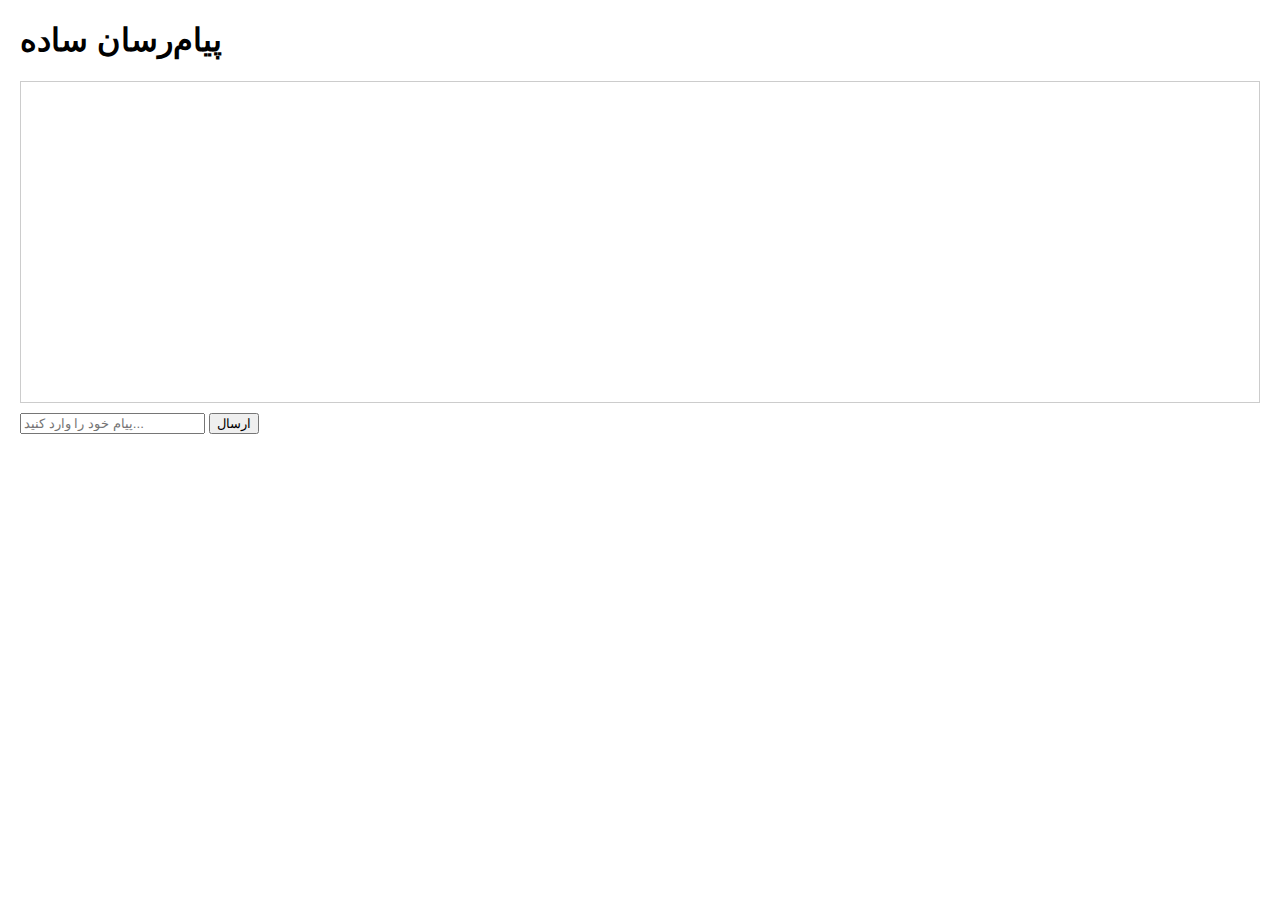
==== index.html @ 059486f0 "Add files via upload" ====
<!DOCTYPE html>
<html lang="fa">
<head>
    <meta charset="UTF-8">
    <meta name="viewport" content="width=device-width, initial-scale=1.0">
    <title>سیستم پیام‌رسان ساده</title>
    <style>
        body {
            font-family: Arial, sans-serif;
            margin: 20px;
        }
        #messages {
            border: 1px solid #ccc;
            padding: 10px;
            height: 300px;
            overflow-y: scroll;
            margin-bottom: 10px;
        }
        .message {
            padding: 5px;
            border-bottom: 1px solid #eee;
        }
    </style>
</head>
<body>
    <h1>پیام‌رسان ساده</h1>
    <div id="messages"></div> <!-- جایی که پیام‌ها نمایش داده می‌شوند -->
    <input type="text" id="messageInput" placeholder="پیام خود را وارد کنید..." />
    <button onclick="sendMessage()">ارسال</button>

    <script>
        function sendMessage() {
            // دریافت متن پیام از input
            const messageInput = document.getElementById("messageInput");
            const messageText = messageInput.value;

            // اگر ورودی خالی باشد، هیچ کاری انجام نده
            if (messageText.trim() === "") {
                return;
            }

            // ایجاد عنصر جدید برای نمایش پیام
            const messageElement = document.createElement("div");
            messageElement.className = "message";
            messageElement.innerText = messageText;

            // اضافه کردن پیام به بخش نمایش پیام‌ها
            const messagesDiv = document.getElementById("messages");
            messagesDiv.appendChild(messageElement);

            // پاک کردن ورودی بعد از ارسال پیام
            messageInput.value = "";

            // اسکرول به پایین برای نمایش آخرین پیام
            messagesDiv.scrollTop = messagesDiv.scrollHeight;
        }
    </script>
</body>
</html>
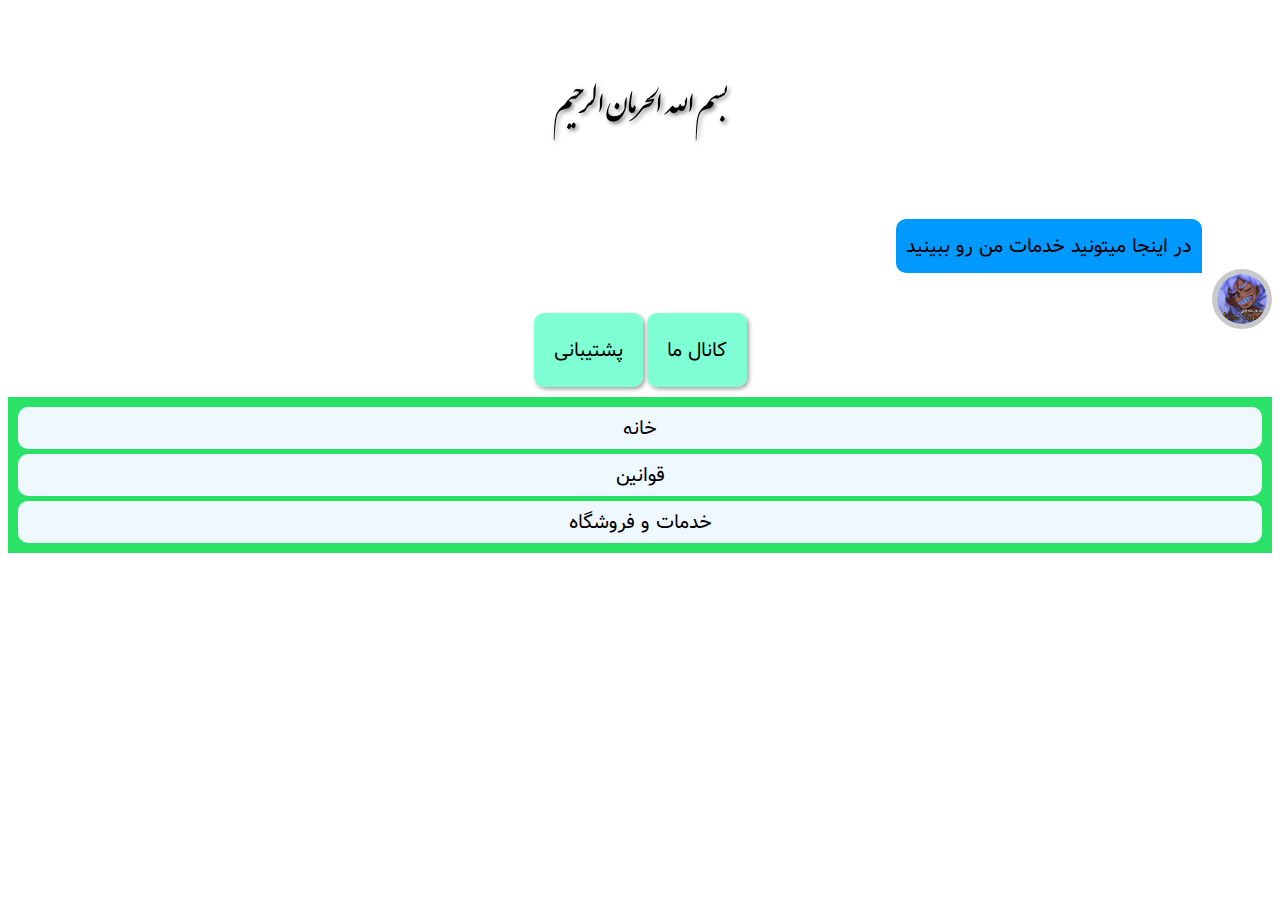
==== commit 17ac9ae2: "Add files via upload" ====
--- a/index.html
+++ b/index.html
@@ -1,59 +1,37 @@
 <!DOCTYPE html>
-<html lang="fa">
+<html lang="en">
 <head>
     <meta charset="UTF-8">
     <meta name="viewport" content="width=device-width, initial-scale=1.0">
-    <title>سیستم پیام‌رسان ساده</title>
-    <style>
-        body {
-            font-family: Arial, sans-serif;
-            margin: 20px;
-        }
-        #messages {
-            border: 1px solid #ccc;
-            padding: 10px;
-            height: 300px;
-            overflow-y: scroll;
-            margin-bottom: 10px;
-        }
-        .message {
-            padding: 5px;
-            border-bottom: 1px solid #eee;
-        }
-    </style>
+    <title>Afton</title>
+    <link rel="stylesheet" href="style.css">
 </head>
 <body>
-    <h1>پیام‌رسان ساده</h1>
-    <div id="messages"></div> <!-- جایی که پیام‌ها نمایش داده می‌شوند -->
-    <input type="text" id="messageInput" placeholder="پیام خود را وارد کنید..." />
-    <button onclick="sendMessage()">ارسال</button>
+    <div id="div1">
+        <p id="p1">بسم الله الحرمان الرحیم</p>
+        
+    </div>
+    <div id="div2">
+        <div id="div3">
+            <img id="img1" src="icon.jpg" alt="">
 
-    <script>
-        function sendMessage() {
-            // دریافت متن پیام از input
-            const messageInput = document.getElementById("messageInput");
-            const messageText = messageInput.value;
-
-            // اگر ورودی خالی باشد، هیچ کاری انجام نده
-            if (messageText.trim() === "") {
-                return;
-            }
-
-            // ایجاد عنصر جدید برای نمایش پیام
-            const messageElement = document.createElement("div");
-            messageElement.className = "message";
-            messageElement.innerText = messageText;
-
-            // اضافه کردن پیام به بخش نمایش پیام‌ها
-            const messagesDiv = document.getElementById("messages");
-            messagesDiv.appendChild(messageElement);
-
-            // پاک کردن ورودی بعد از ارسال پیام
-            messageInput.value = "";
-
-            // اسکرول به پایین برای نمایش آخرین پیام
-            messagesDiv.scrollTop = messagesDiv.scrollHeight;
-        }
-    </script>
+        </div>
+        <div id="4">
+            <p id="text2">
+                در اینجا میتونید خدمات من رو ببینید
+            </p>
+        </div>
+        
+    </div>
+    <div class="button1">
+        <a href="https://t.me/Aftonplus">کانال ما</a>
+        <a href="https://t.me/Aftonplus1">پشتیبانی</a>
+    </div>
+    <ul>
+        <li>خانه</li>
+        <li>قوانین</li>
+        <li>خدمات و فروشگاه</li>
+    </ul>
+    
 </body>
-</html>
+</html>--- a/style.css
+++ b/style.css
@@ -0,0 +1,76 @@
+#p1{
+    color: black;
+    font-size: 50px;
+    text-shadow: 2px 2px 4px rgb(110, 110, 110);
+    font-family: fontyab;
+}
+
+#div1{
+    text-align: center;
+}
+@font-face {
+    font-family: fontyab;
+    src: url(IranNastaliq.ttf);
+}
+@font-face {
+    font-family: fontyab2;
+    src: url(Dirooz.ttf);
+}
+#img1{
+    margin-top: 70px;
+    width: 50px;
+    height: 50px;
+    border-radius: 200px;
+    border: 5px solid rgb(201, 201, 201);
+}
+#div2{
+    display: flex;
+    direction: rtl;
+    box-sizing: border-box;
+}
+#text2{
+    border-top-left-radius: 10px;
+    border-end-end-radius: 10px;
+    border-top-right-radius: 10px;
+    padding: 10px;
+    background-color: rgb(0, 153, 255);
+    font-size: 20px;
+    font-family: fontyab2;
+    margin-right: 10px;
+
+}
+.button1{
+    text-align: center;
+    
+    
+}
+.button1 a{
+    
+    box-shadow: 2px 2px 4px rgb(158, 158, 158);
+    color: black;
+    text-decoration: none;
+    background-color: aquamarine;
+    font-size: 20px;
+    padding: 20px;
+    border-radius: 10px;
+    font-family: fontyab2;
+}
+.button1 a:hover{
+    color: rgb(112, 214, 53);
+    background-color: blueviolet;
+}
+ul{
+    margin-top: 30px;
+    background-color: rgb(43, 226, 104);
+    list-style-type: none;
+    padding: 5px;
+}
+li{
+    font-family: fontyab2;
+    font-size: 20px;
+    text-align: center;
+    border-radius: 10px;
+    padding: 4px;
+    margin: 5px;
+    background-color: aliceblue;
+}
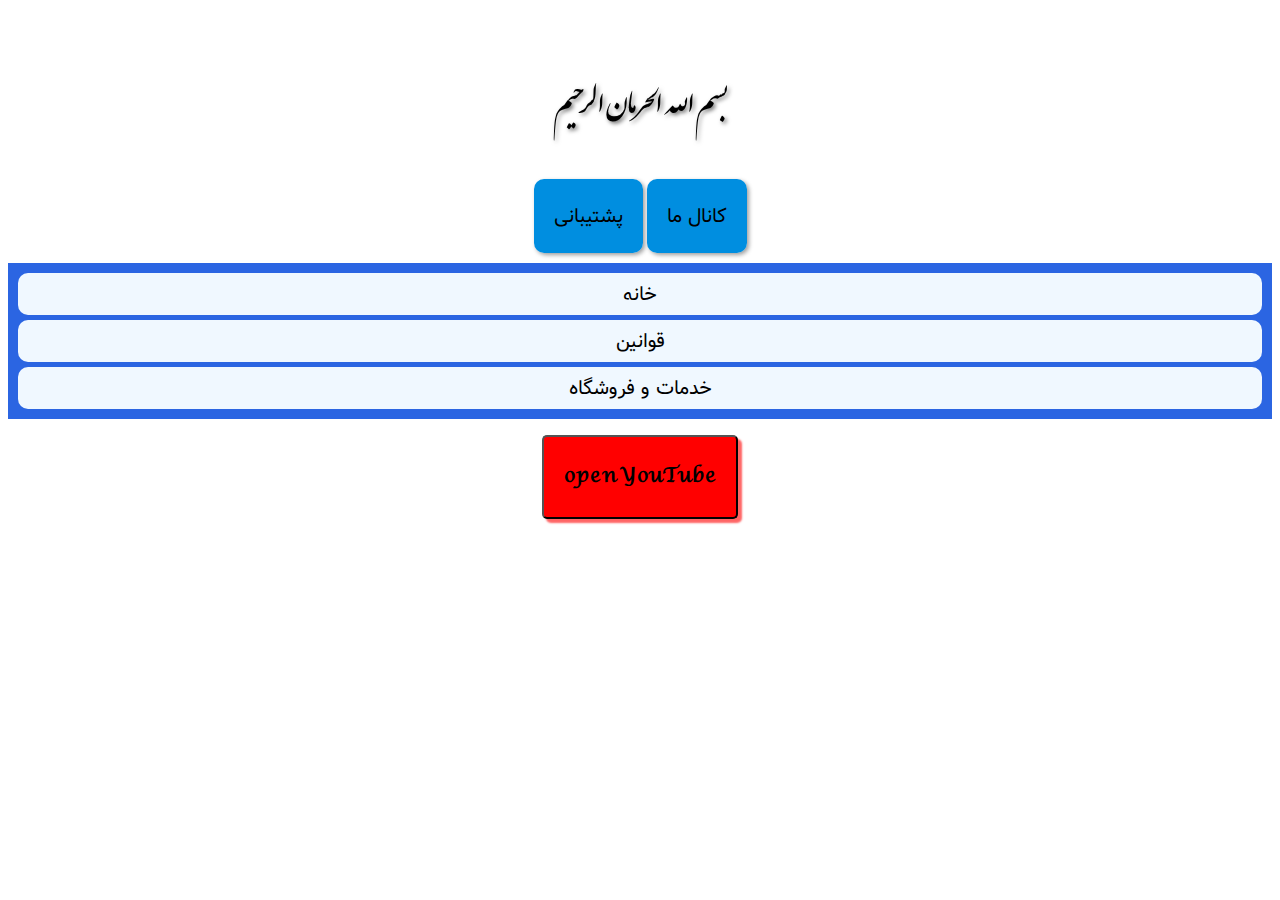
==== commit fa7763af: "Add files via upload" ====
--- a/index.html
+++ b/index.html
@@ -5,24 +5,14 @@
     <meta name="viewport" content="width=device-width, initial-scale=1.0">
     <title>Afton</title>
     <link rel="stylesheet" href="style.css">
+
 </head>
 <body>
     <div id="div1">
         <p id="p1">بسم الله الحرمان الرحیم</p>
         
     </div>
-    <div id="div2">
-        <div id="div3">
-            <img id="img1" src="icon.jpg" alt="">
-
-        </div>
-        <div id="4">
-            <p id="text2">
-                در اینجا میتونید خدمات من رو ببینید
-            </p>
-        </div>
-        
-    </div>
+    
     <div class="button1">
         <a href="https://t.me/Aftonplus">کانال ما</a>
         <a href="https://t.me/Aftonplus1">پشتیبانی</a>
@@ -32,6 +22,10 @@
         <li>قوانین</li>
         <li>خدمات و فروشگاه</li>
     </ul>
-    
+    <div id="divbutton">
+        <button id="button2">open YouTube</button>
+    </div>
+    <script src="node.js">
+    </script>
 </body>
 </html>--- a/style.css
+++ b/style.css
@@ -3,11 +3,18 @@
     font-size: 50px;
     text-shadow: 2px 2px 4px rgb(110, 110, 110);
     font-family: fontyab;
+    transition: all 10s;
+
+}
+#divbutton{
+    text-align: center;
+    
+}
+#div1{
+    text-align: center;
+
 }
 
-#div1{
-    text-align: center;
-}
 @font-face {
     font-family: fontyab;
     src: url(IranNastaliq.ttf);
@@ -16,54 +23,48 @@
     font-family: fontyab2;
     src: url(Dirooz.ttf);
 }
-#img1{
-    margin-top: 70px;
-    width: 50px;
-    height: 50px;
-    border-radius: 200px;
-    border: 5px solid rgb(201, 201, 201);
-}
-#div2{
-    display: flex;
-    direction: rtl;
-    box-sizing: border-box;
-}
-#text2{
-    border-top-left-radius: 10px;
-    border-end-end-radius: 10px;
-    border-top-right-radius: 10px;
-    padding: 10px;
-    background-color: rgb(0, 153, 255);
-    font-size: 20px;
-    font-family: fontyab2;
-    margin-right: 10px;
 
-}
 .button1{
     text-align: center;
     
-    
 }
 .button1 a{
-    
     box-shadow: 2px 2px 4px rgb(158, 158, 158);
     color: black;
     text-decoration: none;
-    background-color: aquamarine;
+    background-color: rgb(0, 142, 224);
     font-size: 20px;
     padding: 20px;
     border-radius: 10px;
     font-family: fontyab2;
+    animation: slideDown 1s ease-out forwards;
+}
+@keyframes slideDown {
+    from {
+        transform: translateY(-100%);
+        opacity: 0;
+    }
+    to {
+        transform: translateY(0);
+        opacity: 1;
+    }
 }
 .button1 a:hover{
     color: rgb(112, 214, 53);
-    background-color: blueviolet;
+    background-color: rgb(0, 21, 206);
+    animation: mymove 3s;
+    animation-iteration-count: 2;
+    transition: all 0.5s;
+    
 }
+
+
 ul{
     margin-top: 30px;
-    background-color: rgb(43, 226, 104);
+    background-color: rgb(43, 101, 226);
     list-style-type: none;
     padding: 5px;
+    
 }
 li{
     font-family: fontyab2;
@@ -74,3 +75,12 @@
     margin: 5px;
     background-color: aliceblue;
 }
+#button2{
+    text-align: center;
+    padding: 20px;
+    font-family: fontyab;
+    font-size: 20px;
+    background-color: red;
+    border-radius: 5px;
+    box-shadow: 4px 4px 2px rgb(255, 101, 101);
+}
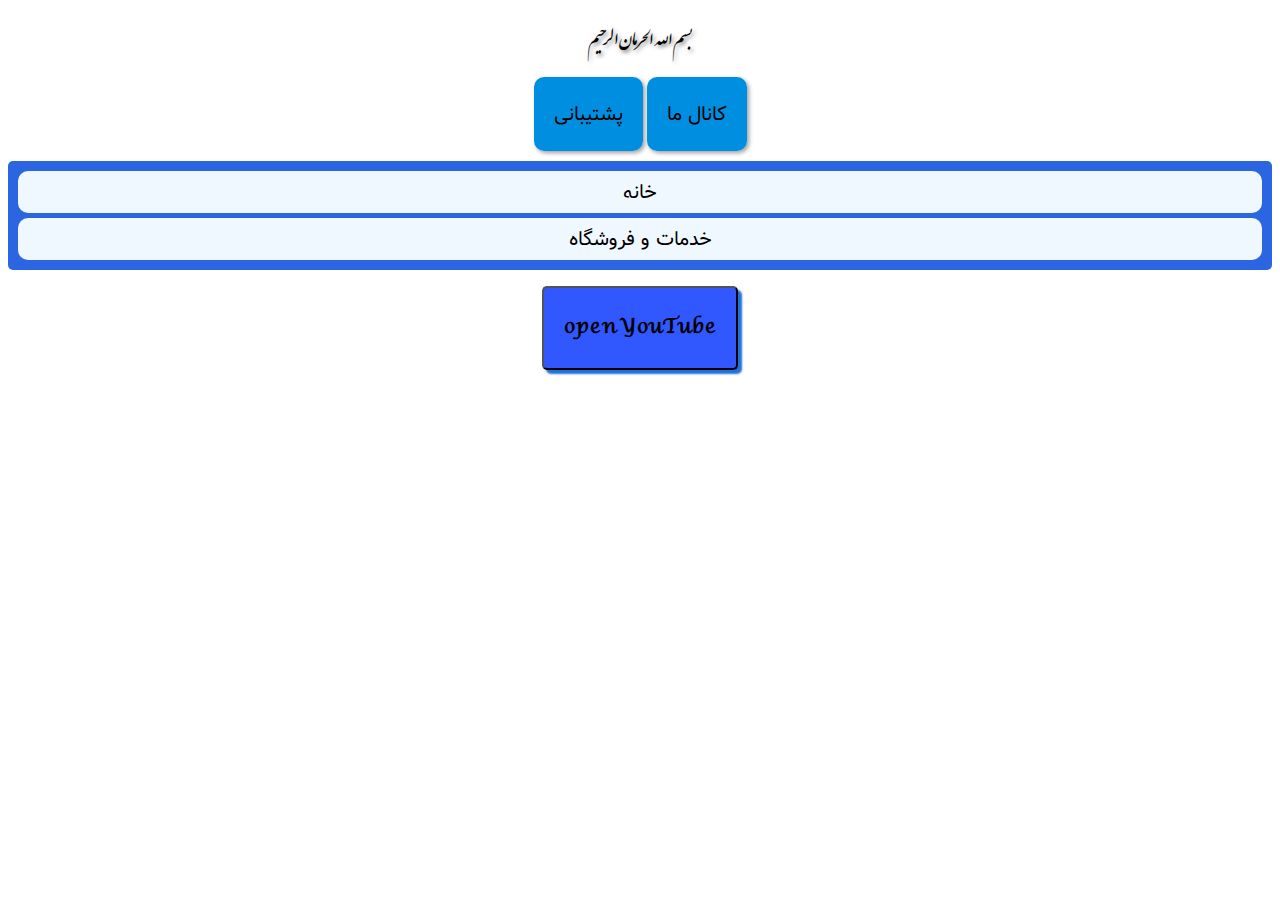
==== commit 5fba6514: "Add files via upload" ====
--- a/index.html
+++ b/index.html
@@ -19,7 +19,6 @@
     </div>
     <ul>
         <li>خانه</li>
-        <li>قوانین</li>
         <li>خدمات و فروشگاه</li>
     </ul>
     <div id="divbutton">
--- a/style.css
+++ b/style.css
@@ -1,10 +1,20 @@
 #p1{
     color: black;
-    font-size: 50px;
+    font-size: 30px;
     text-shadow: 2px 2px 4px rgb(110, 110, 110);
     font-family: fontyab;
-    transition: all 10s;
-
+    animation: slideDown2 1s ease-out forwards;
+    margin-top: 0;
+}
+@keyframes slideDown {
+    from {
+        transform: translateY(-100%);
+        opacity: 0;
+    }
+    to {
+        transform: translateY(0);
+        opacity: 1;
+    }
 }
 #divbutton{
     text-align: center;
@@ -36,6 +46,7 @@
     font-size: 20px;
     padding: 20px;
     border-radius: 10px;
+    transition: all 11s;
     font-family: fontyab2;
     animation: slideDown 1s ease-out forwards;
 }
@@ -64,7 +75,7 @@
     background-color: rgb(43, 101, 226);
     list-style-type: none;
     padding: 5px;
-    
+    border-radius: 5px;
 }
 li{
     font-family: fontyab2;
@@ -80,7 +91,7 @@
     padding: 20px;
     font-family: fontyab;
     font-size: 20px;
-    background-color: red;
+    background-color: rgb(49, 87, 255);
     border-radius: 5px;
-    box-shadow: 4px 4px 2px rgb(255, 101, 101);
+    box-shadow: 4px 4px 2px rgb(32, 113, 219);
 }
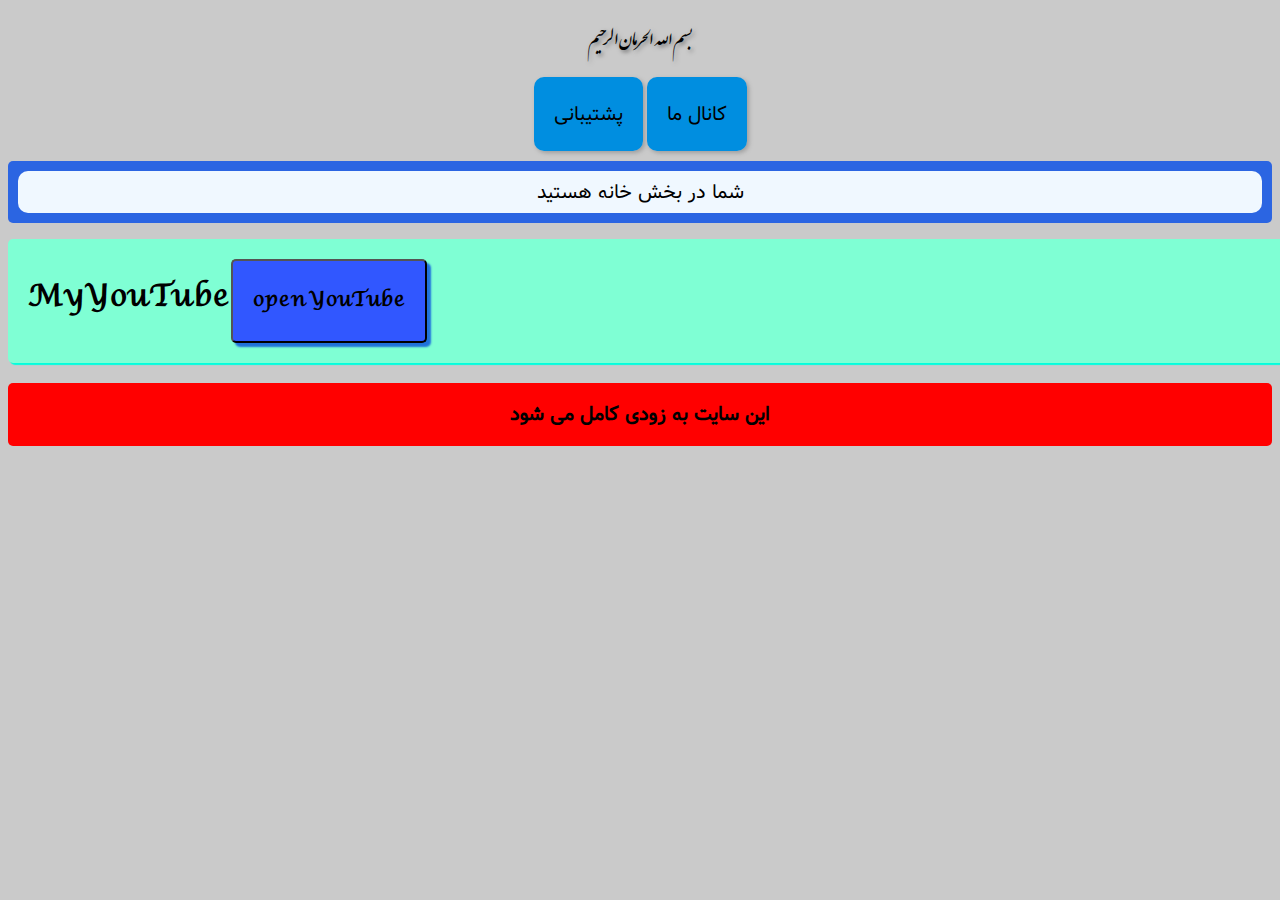
==== commit d989a5bb: "Add files via upload" ====
--- a/index.html
+++ b/index.html
@@ -18,13 +18,19 @@
         <a href="https://t.me/Aftonplus1">پشتیبانی</a>
     </div>
     <ul>
-        <li>خانه</li>
-        <li>خدمات و فروشگاه</li>
+        <li>شما در بخش خانه هستید</li>
+
     </ul>
-    <div id="divbutton">
+    <div class="divbutton">
+        <span>My YouTube</span>
         <button id="button2">open YouTube</button>
     </div>
+    <div id="divopen">
+        <h1>این سایت به زودی کامل می شود</h1>
+    </div>
+    
     <script src="node.js">
     </script>
 </body>
+
 </html>--- a/style.css
+++ b/style.css
@@ -16,10 +16,18 @@
         opacity: 1;
     }
 }
-#divbutton{
-    text-align: center;
+.divbutton{
+    display: inline-block;
+    background-color: aquamarine;
+    width: 100%;
+    border-radius: 5px;
+    padding: 20px;
+    box-shadow: 2px 2px 1px rgb(1, 255, 221);
+    font-size: 30px;
+    font-family: fontyab;
     
 }
+
 #div1{
     text-align: center;
 
@@ -46,7 +54,7 @@
     font-size: 20px;
     padding: 20px;
     border-radius: 10px;
-    transition: all 11s;
+    transition: all 0.5;
     font-family: fontyab2;
     animation: slideDown 1s ease-out forwards;
 }
@@ -94,4 +102,23 @@
     background-color: rgb(49, 87, 255);
     border-radius: 5px;
     box-shadow: 4px 4px 2px rgb(32, 113, 219);
+    transition: all 1s;
 }
+#button2:hover{
+    background-color: rgb(221, 0, 0);
+    color: rgb(0, 0, 0);
+    transition: all 1s;
+    box-shadow: 2px 2px 3px red;
+}
+#divopen{
+    font-family: fontyab2;
+    font-size: 10px;
+    background-color: red;
+    padding: 1px;
+    margin-top: 20px;
+    text-align: center;
+    border-radius: 5px;
+}
+body{
+    background-color: rgb(202, 202, 202);
+}
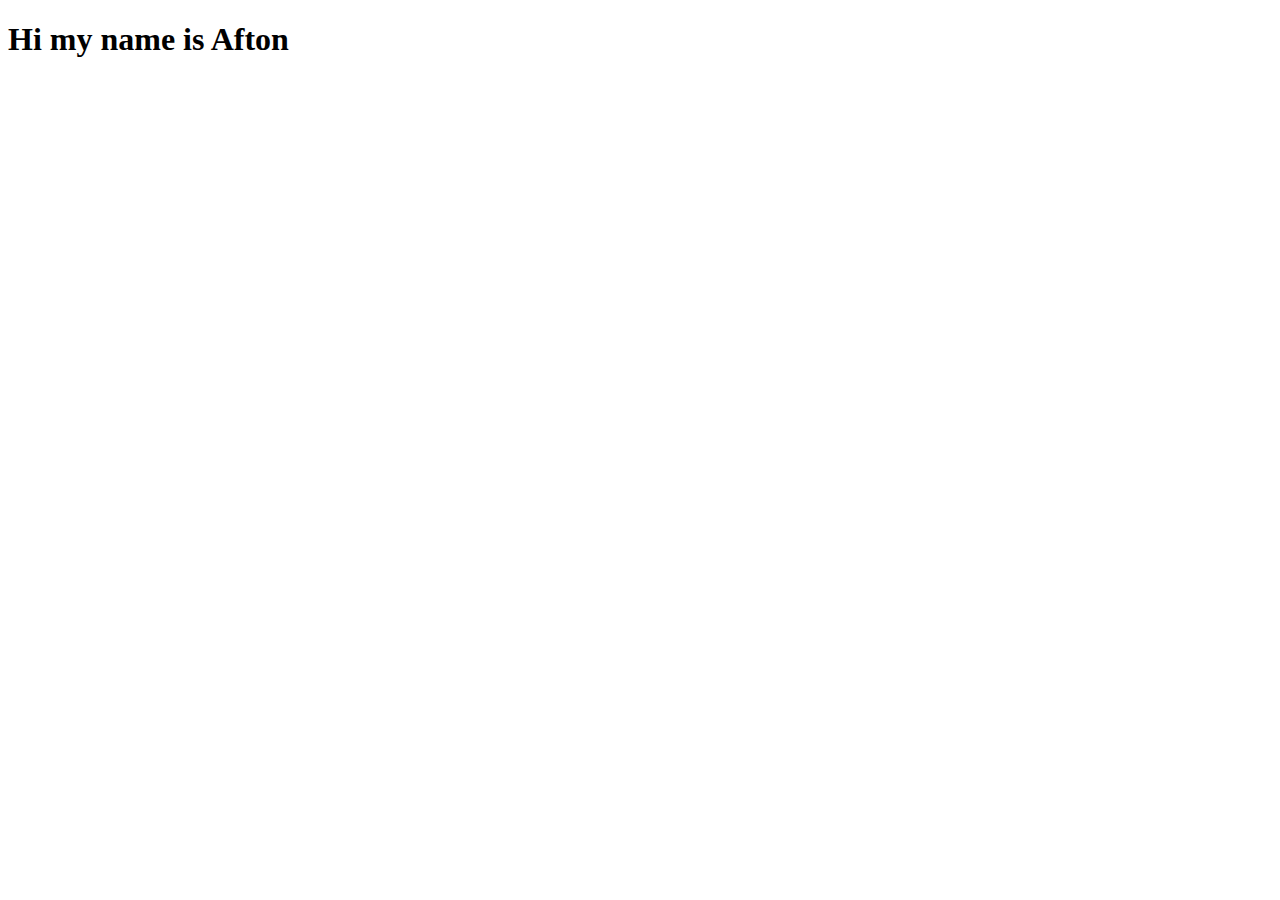
==== commit 782a6a32: "Update index.html" ====
--- a/index.html
+++ b/index.html
@@ -4,33 +4,8 @@
     <meta charset="UTF-8">
     <meta name="viewport" content="width=device-width, initial-scale=1.0">
     <title>Afton</title>
-    <link rel="stylesheet" href="style.css">
-
 </head>
-<body>
-    <div id="div1">
-        <p id="p1">بسم الله الحرمان الرحیم</p>
-        
-    </div>
-    
-    <div class="button1">
-        <a href="https://t.me/Aftonplus">کانال ما</a>
-        <a href="https://t.me/Aftonplus1">پشتیبانی</a>
-    </div>
-    <ul>
-        <li>شما در بخش خانه هستید</li>
-
-    </ul>
-    <div class="divbutton">
-        <span>My YouTube</span>
-        <button id="button2">open YouTube</button>
-    </div>
-    <div id="divopen">
-        <h1>این سایت به زودی کامل می شود</h1>
-    </div>
-    
-    <script src="node.js">
-    </script>
+<body>
+   <h1>Hi my name is Afton </h1>
 </body>
-
-</html>+</html>
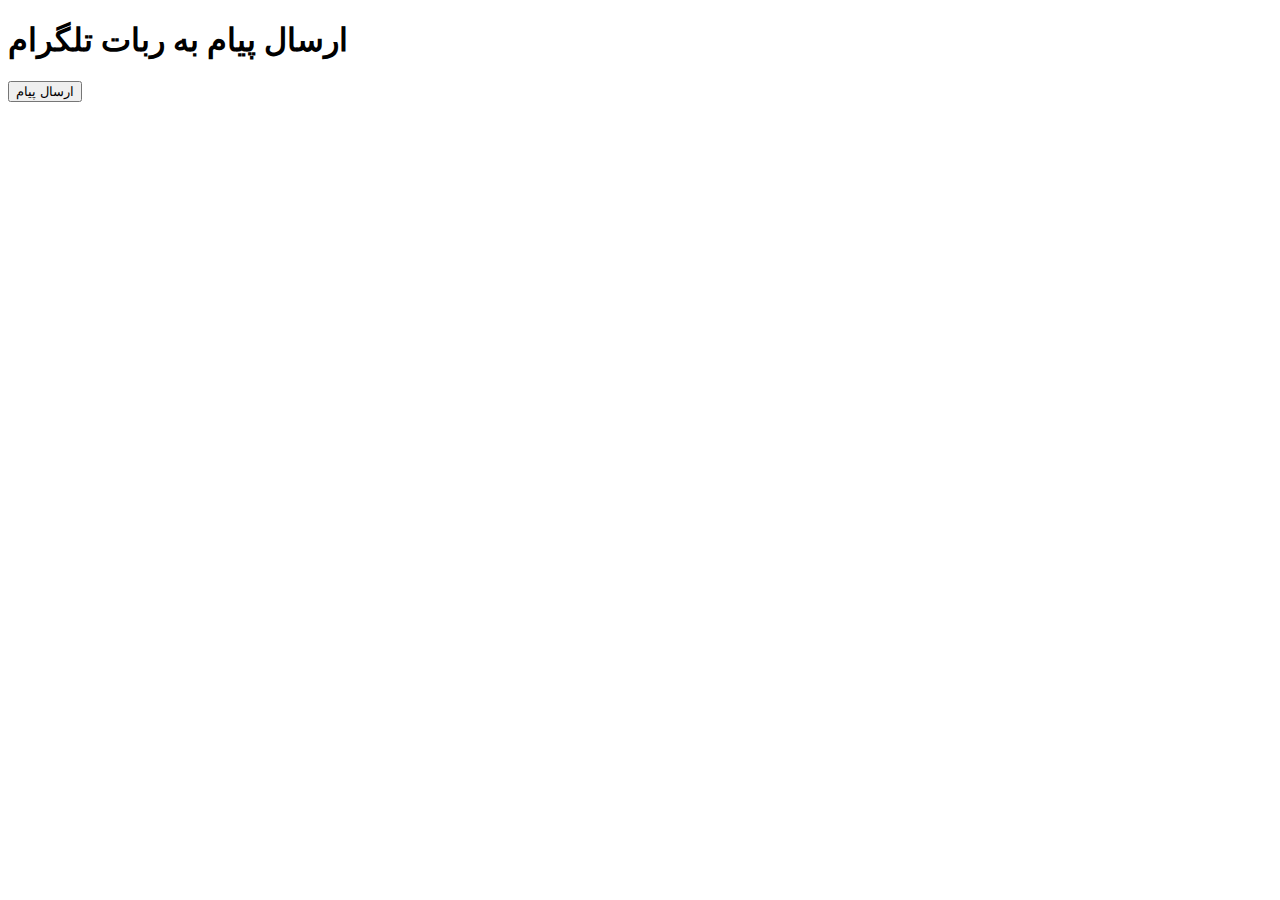
==== commit 0fbc4c60: "Update index.html" ====
--- a/index.html
+++ b/index.html
@@ -1,11 +1,45 @@
-<!DOCTYPE html>
-<html lang="en">
-<head>
-    <meta charset="UTF-8">
-    <meta name="viewport" content="width=device-width, initial-scale=1.0">
-    <title>Afton</title>
-</head>
+<!DOCTYPE html>
+<html lang="fa">
+<head>
+    <meta charset="UTF-8">
+    <meta name="viewport" content="width=device-width, initial-scale=1.0">
+    <title>ارسال پیام به ربات تلگرام</title>
+</head>
 <body>
-   <h1>Hi my name is Afton </h1>
-</body>
-</html>
+    <h1>ارسال پیام به ربات تلگرام</h1>
+    <button id="sendMessage">ارسال پیام</button>
+
+    <script>
+        document.getElementById('sendMessage').addEventListener('click', function() {
+            const TOKEN = '7130644864:AAHhGscjNoEYWZOyogRC0GFu4HP_3gqBvi4';
+            const CHAT_ID = '-1002416488822';
+            const MESSAGE = 'فردی روی دکمه ای کلیک کرد';
+
+            const url = https://api.telegram.org/bot${TOKEN}/sendMessage;
+
+            fetch(url, {
+                method: 'POST',
+                headers: {
+                    'Content-Type': 'application/json'
+                },
+                body: JSON.stringify({
+                    chat_id: CHAT_ID,
+                    text: MESSAGE
+                })
+            })
+            .then(response => response.json())
+            .then(data => {
+                if (data.ok) {
+                    alert('پیام با موفقیت ارسال شد!');
+                } else {
+                    alert('خطا در ارسال پیام: ' + data.description);
+                }
+            })
+            .catch(error => {
+                console.error('Error:', error);
+                alert('خطا در ارسال پیام');
+            });
+        });
+    </script>
+</body>
+</html>